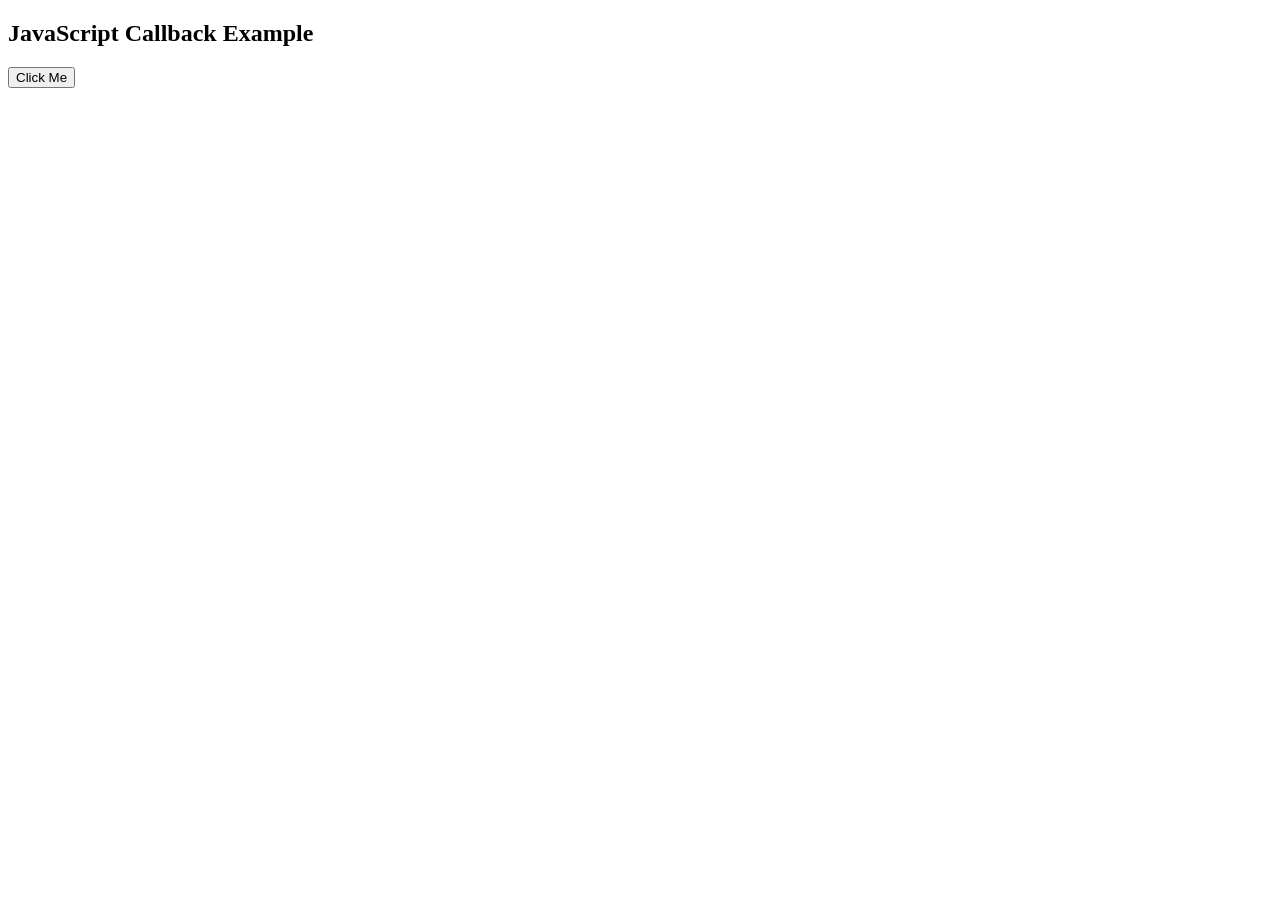
==== index.html @ d5b101d5 "CallBack" ====
<!DOCTYPE html>
<html lang="en">
<head>
  <meta charset="UTF-8">
  <meta name="viewport" content="width=device-width, initial-scale=1.0">
  <title>Document</title>
</head>
<body>
    <h2>JavaScript Callback Example</h2>
  <button id="btn">Click Me</button>
</body>
</html>

  <script src="Callback.js"></script>
</body>

</html>
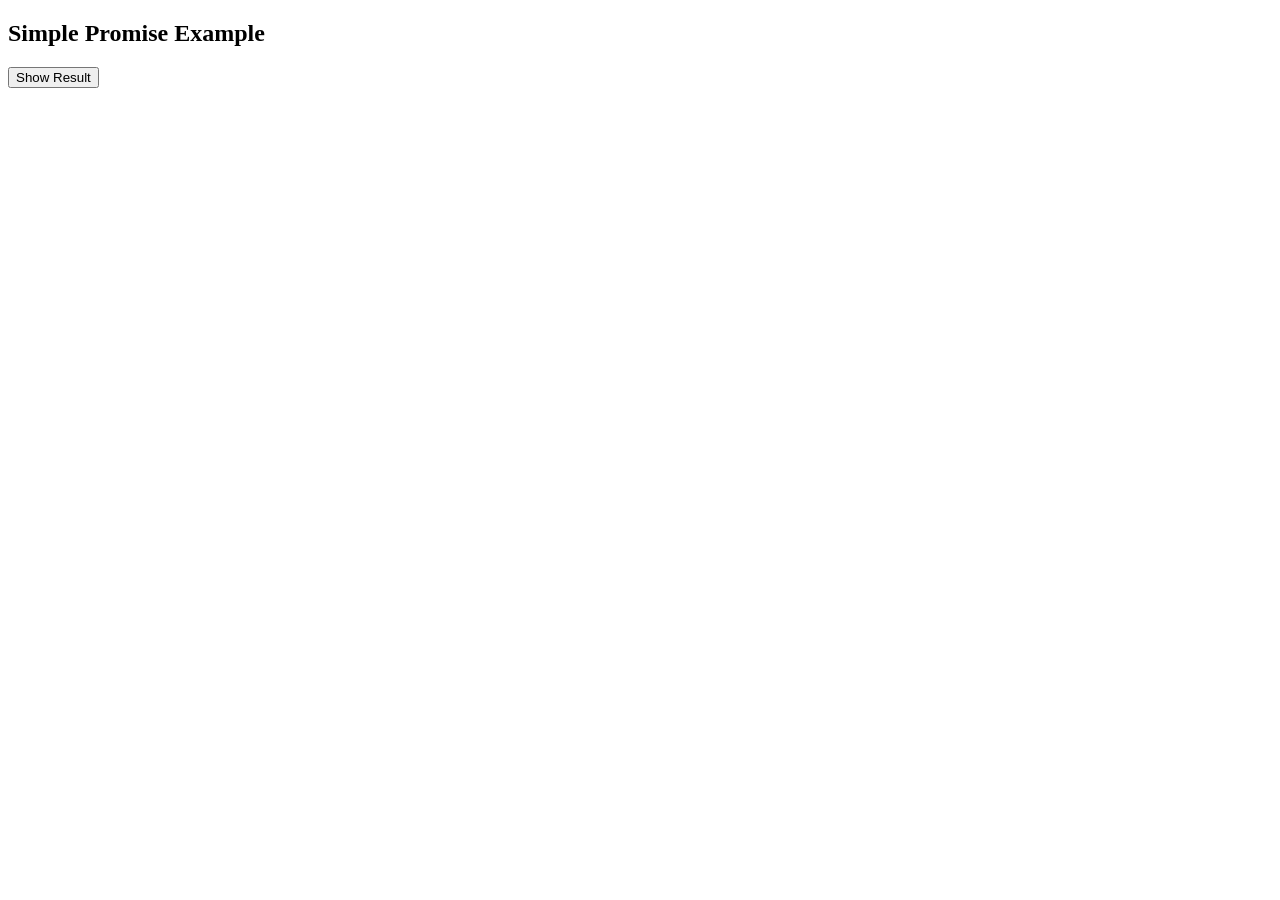
==== commit 447c4fd7: "Promises" ====
--- a/index.html
+++ b/index.html
@@ -6,12 +6,12 @@
   <title>Document</title>
 </head>
 <body>
-    <h2>JavaScript Callback Example</h2>
-  <button id="btn">Click Me</button>
+  <h2>Simple Promise Example</h2>
+  <button id="btn">Show Result</button>
 </body>
 </html>
 
-  <script src="Callback.js"></script>
+  <script src="Promises.js"></script>
 </body>
 
 </html>
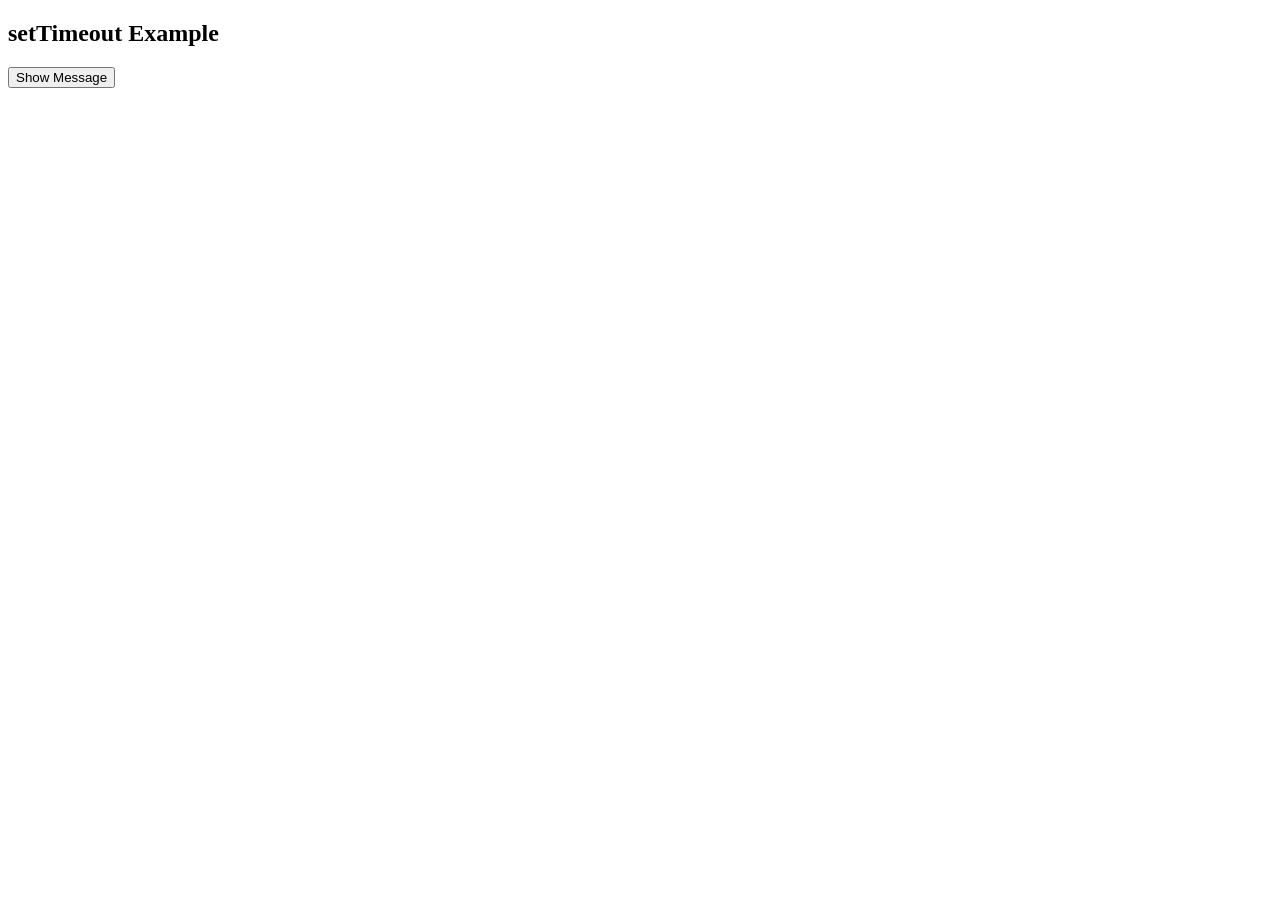
==== commit 87c57db4: "setTimeout" ====
--- a/index.html
+++ b/index.html
@@ -6,12 +6,12 @@
   <title>Document</title>
 </head>
 <body>
-  <h2>Simple Promise Example</h2>
-  <button id="btn">Show Result</button>
+  <h2>setTimeout Example</h2>
+  <button id="btn1">Show Message</button>
 </body>
 </html>
 
-  <script src="Promises.js"></script>
+  <script src="setTimeout.js"></script>
 </body>
 
 </html>
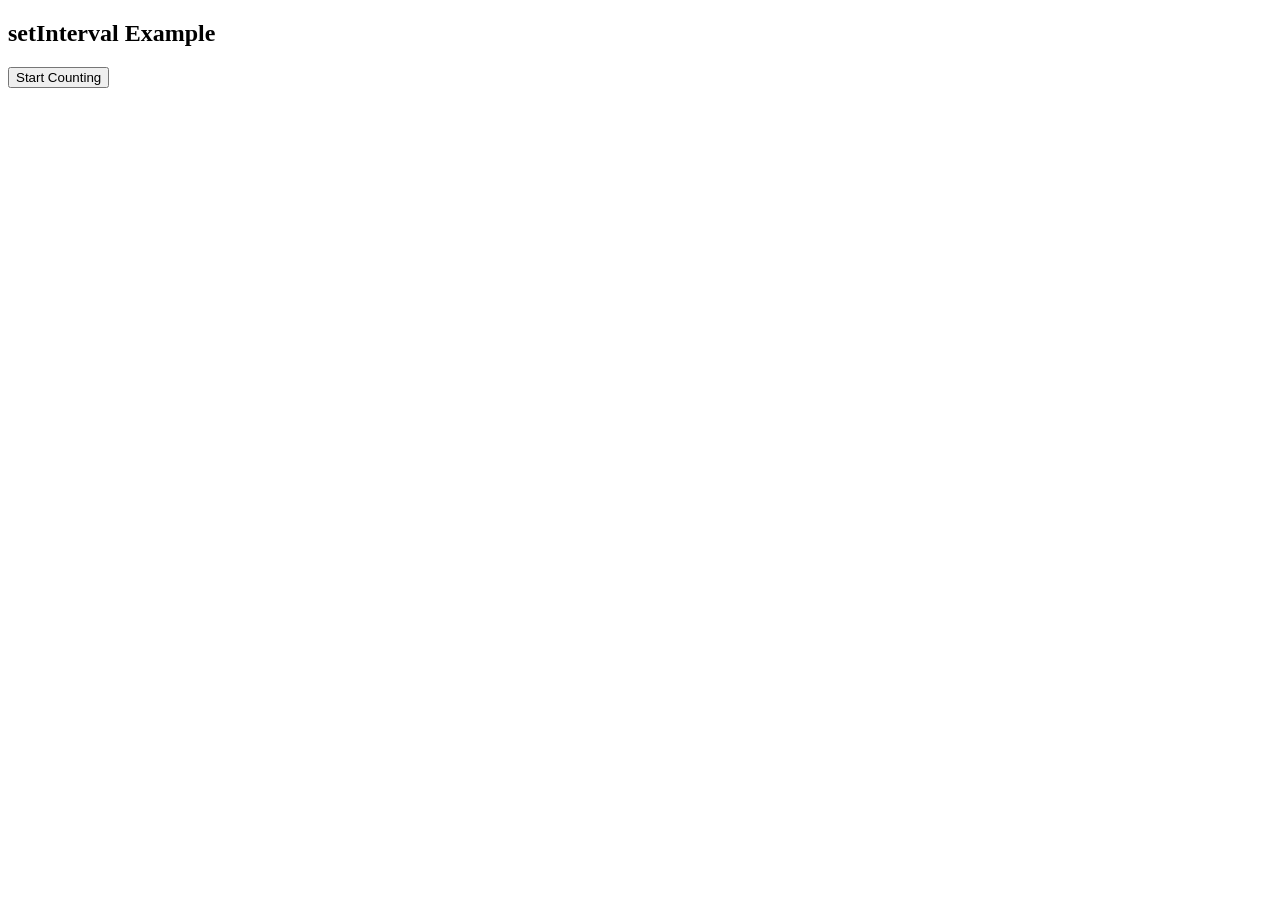
==== commit 069856b3: "setInterval" ====
--- a/index.html
+++ b/index.html
@@ -6,12 +6,12 @@
   <title>Document</title>
 </head>
 <body>
-  <h2>setTimeout Example</h2>
-  <button id="btn1">Show Message</button>
+ <h2>setInterval Example</h2>
+  <button id="btn2">Start Counting</button>
 </body>
 </html>
 
-  <script src="setTimeout.js"></script>
+  <script src="setInterval.js"></script>
 </body>
 
 </html>
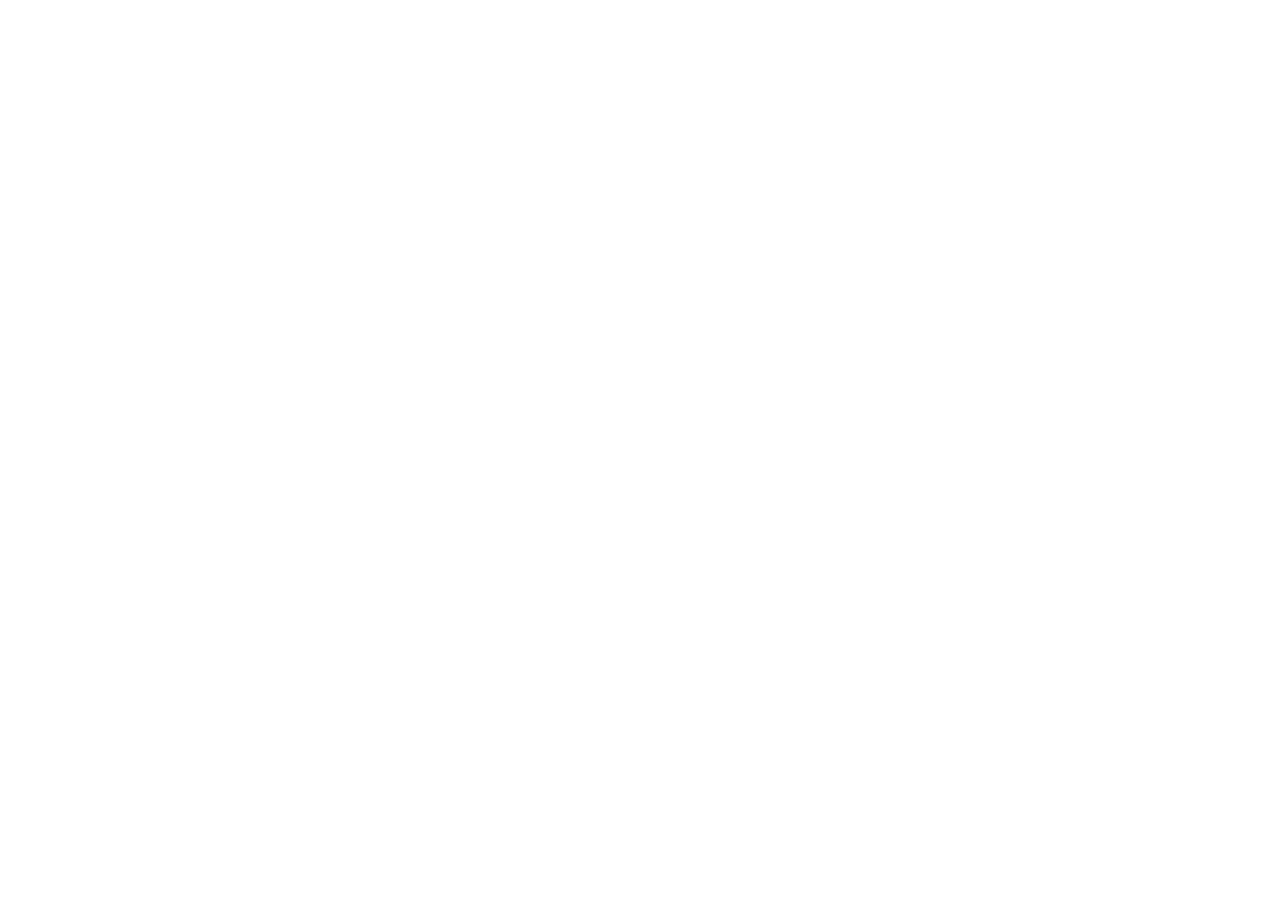
==== commit 9df1d937: "Classes&Object" ====
--- a/index.html
+++ b/index.html
@@ -6,12 +6,10 @@
   <title>Document</title>
 </head>
 <body>
- <h2>setInterval Example</h2>
-  <button id="btn2">Start Counting</button>
 </body>
 </html>
 
-  <script src="setInterval.js"></script>
+  <script src="Classes & Objects.js "></script>
 </body>
 
 </html>
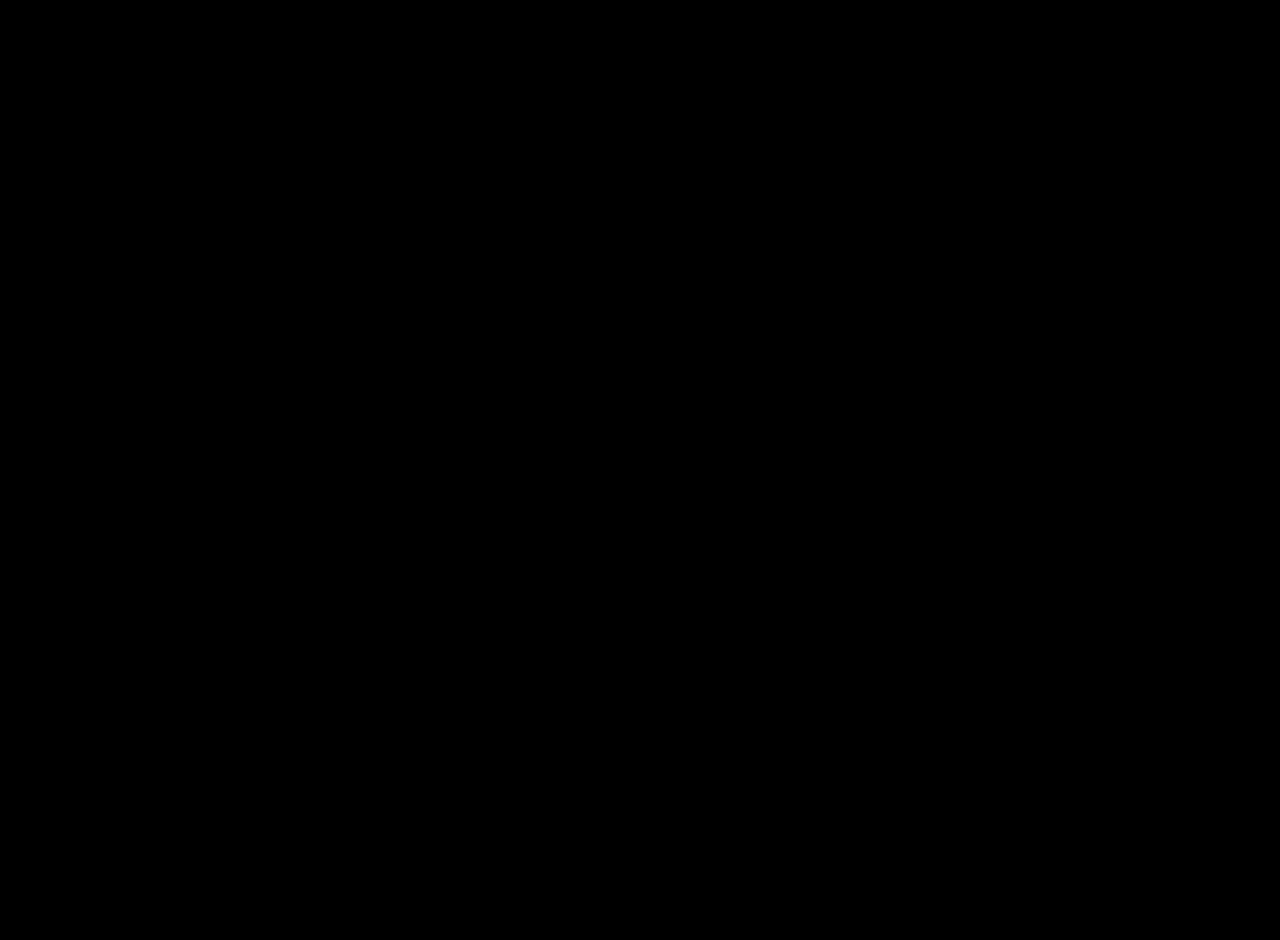
==== commit 27386d2d: "hacker terminal" ====
--- a/index.html
+++ b/index.html
@@ -3,14 +3,11 @@
 <head>
   <meta charset="UTF-8">
   <meta name="viewport" content="width=device-width, initial-scale=1.0">
+  <link rel="stylesheet" href="Assets/css/style.css">
   <title>Document</title>
 </head>
 <body>
+  <script src="solution.js"></script>
+  <script src="script.js"></script>
 </body>
 </html>
-
-  <script src="Classes & Objects.js "></script>
-</body>
-
-</html>
-
--- a/Assets/css/style.css
+++ b/Assets/css/style.css
@@ -0,0 +1,32 @@
+body {
+  margin: 0;
+  height: 100vh;
+  background: black;
+  color: #00ff00;
+  font-family: "Cascadia Code", "Fira Code", monospace;
+  padding: 20px;
+  overflow: hidden;
+}
+
+#terminal {
+  white-space: pre-wrap;
+  font-size: 16px;
+  line-height: 1.4;
+}
+
+.cursor {
+  display: inline-block;
+  width: 10px;
+  background: #00ff00;
+  animation: blink 0.6s steps(2, start) infinite;
+}
+
+@keyframes blink {
+  to {
+    background: transparent;
+  }
+}
+
+.highlight {
+  color: #0ff;
+}
